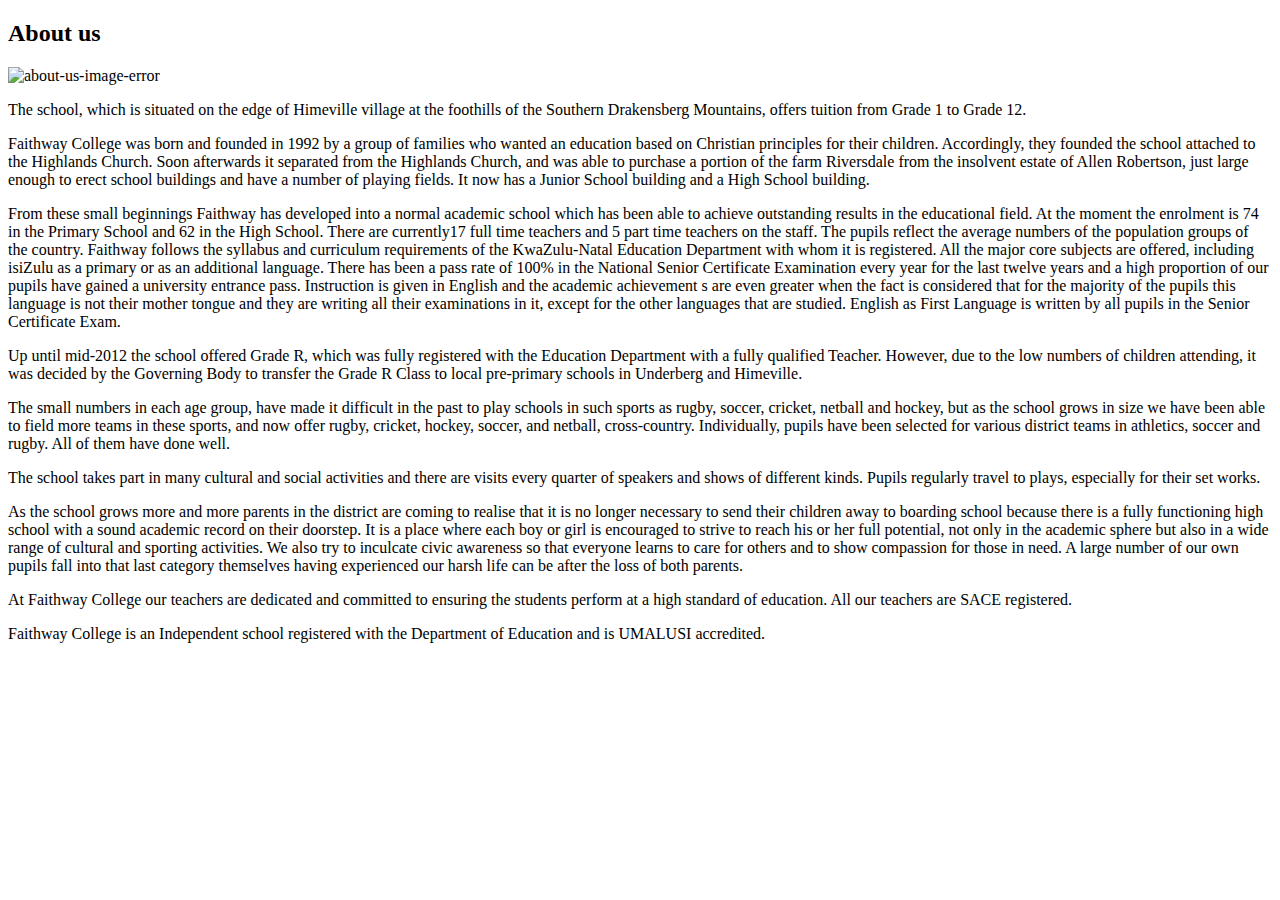
==== about.html @ a3279d16 "Update about.html" ====
<!DOCTYPE html>
<html lang="en">

<head>
    <meta charset="UTF-8">
    <title>Faithway College-Himeville</title>
    <!-- Bootstrap Scripts -->
    <link href="https://cdn.jsdelivr.net/npm/bootstrap@5.3.0-alpha3/dist/css/bootstrap.min.css" rel="stylesheet"
        integrity="sha384-KK94CHFLLe+nY2dmCWGMq91rCGa5gtU4mk92HdvYe+M/SXH301p5ILy+dN9+nJOZ" crossorigin="anonymous">
    <script src="https://cdn.jsdelivr.net/npm/bootstrap@5.3.0-alpha3/dist/js/bootstrap.bundle.min.js"
        integrity="sha384-ENjdO4Dr2bkBIFxQpeoTz1HIcje39Wm4jDKdf19U8gI4ddQ3GYNS7NTKfAdVQSZe"
        crossorigin="anonymous"></script>

    <!-- CSS Style Sheets -->
    <link rel="stylesheet" href="css/styles.css">

    <!-- Font Awesome -->
    <script src="https://kit.fontawesome.com/8bfbaf326f.js" crossorigin="anonymous"></script>

    <!-- jQuery -->




</head>

<body>

     <!-- Nav Bar -->
     <div id="main-nav"></div>
     <!-- Nav bar end -->

    <!-- About page text and image -->

    <Section id="top-container">

        <div class="row">

            <div class="col-lg-5">
                <h2>About us</h2>
                <img class="about-us-img" src="images/School-About-Us.jpg" alt="about-us-image-error">
            </div>

            <div class="about-us-text col-lg-7">

                <p>
                    The school, which is situated on the edge of Himeville village at the foothills of the Southern
                    Drakensberg Mountains, offers tuition from Grade 1 to Grade 12.
                </p>

                <p>
                    Faithway College was born and founded in 1992 by a group of families who wanted an education based
                    on Christian principles for their children. Accordingly, they founded the school attached to the
                    Highlands
                    Church. Soon afterwards it separated from the Highlands Church, and was able to purchase a portion
                    of the farm
                    Riversdale from the insolvent estate of Allen Robertson, just large enough to erect school buildings
                    and have a
                    number of playing fields. It now has a Junior School building and a High School building.

                </p>
                <p>
                    From these small beginnings Faithway has developed into a normal academic school which has been able
                    to achieve outstanding results in the educational field. At the moment the enrolment is 74 in the
                    Primary
                    School and 62 in the High School. There are currently17 full time teachers and 5 part time teachers
                    on the staff. The
                    pupils reflect the average numbers of the population groups of the country. Faithway follows the
                    syllabus
                    and curriculum requirements of the KwaZulu-Natal Education Department with whom it is registered.
                    All
                    the major core subjects are offered, including isiZulu as a primary or as an additional language.
                    There has been a
                    pass rate of 100% in the National Senior Certificate Examination every year for the last twelve
                    years and a high
                    proportion of our pupils have gained a university entrance pass. Instruction is given in English and
                    the
                    academic achievement s are even greater when the fact is considered that for the majority of the
                    pupils this
                    language is not their mother tongue and they are writing all their examinations in it, except for
                    the other
                    languages that are studied. English as First Language is written by all pupils in the Senior
                    Certificate Exam.
                </p>

                <p>
                    Up until mid-2012 the school offered Grade R, which was fully registered with the Education
                    Department with a fully qualified Teacher. However, due to the low numbers of children attending, it
                    was decided by
                    the Governing Body to transfer the Grade R Class to local pre-primary schools in Underberg and
                    Himeville.
                </p>
                <p>
                    The small numbers in each age group, have made it difficult in the past to play schools in such
                    sports as rugby, soccer, cricket, netball and hockey, but as the school grows in size we have been
                    able to field more
                    teams in these sports, and now offer rugby, cricket, hockey, soccer, and netball, cross-country.
                    Individually, pupils have been selected for various district teams in athletics, soccer and rugby.
                    All of them have done
                    well.
                </p>
            
                The school takes part in many cultural and social activities and there are visits every quarter of
                speakers and shows of different kinds. Pupils regularly travel to plays, especially for their set works.
                <p>
                    As the school grows more and more parents in the district are coming to realise that it is no longer
                    necessary to send their children away to boarding school because there is a fully functioning high
                    school with
                    a sound academic record on their doorstep. It is a place where each boy or girl is encouraged to
                    strive to
                    reach his or her full potential, not only in the academic sphere but also in a wide range of
                    cultural and
                    sporting activities. We also try to inculcate civic awareness so that everyone learns to care for
                    others and
                    to show compassion for those in need. A large number of our own pupils fall into that last category
                    themselves having experienced our harsh life can be after the loss of both parents.
                </p>

                <p>
                    At Faithway College our teachers are dedicated and committed to ensuring the students perform at a
                    high standard of education. All our teachers are SACE registered.
                </p>
                <p>
                    Faithway College is an Independent school registered with the Department of Education and is UMALUSI
                    accredited.
                </p>

            </div>

        </div>
    </Section>

<!-- Nav Bar -->
<div id="footer-thin"></div>
<!-- Nav bar end -->

</body>

<script src="nav.js"></script>
<script src="foot.js"></script>
    
    <script src="https://code.jquery.com/jquery-3.3.1.slim.min.js"
    integrity="sha384-q8i/X+965DzO0rT7abK41JStQIAqVgRVzpbzo5smXKp4YfRvH+8abtTE1Pi6jizo"
    crossorigin="anonymous"></script>
<script src="https://cdn.jsdelivr.net/npm/popper.js@1.14.7/dist/umd/popper.min.js"
    integrity="sha384-UO2eT0CpHqdSJQ6hJty5KVphtPhzWj9WO1clHTMGa3JDZwrnQq4sF86dIHNDz0W1"
    crossorigin="anonymous"></script>
<script src="https://cdn.jsdelivr.net/npm/bootstrap@4.3.1/dist/js/bootstrap.min.js"
    integrity="sha384-JjSmVgyd0p3pXB1rRibZUAYoIIy6OrQ6VrjIEaFf/nJGzIxFDsf4x0xIM+B07jRM"
    crossorigin="anonymous"></script>

</html>
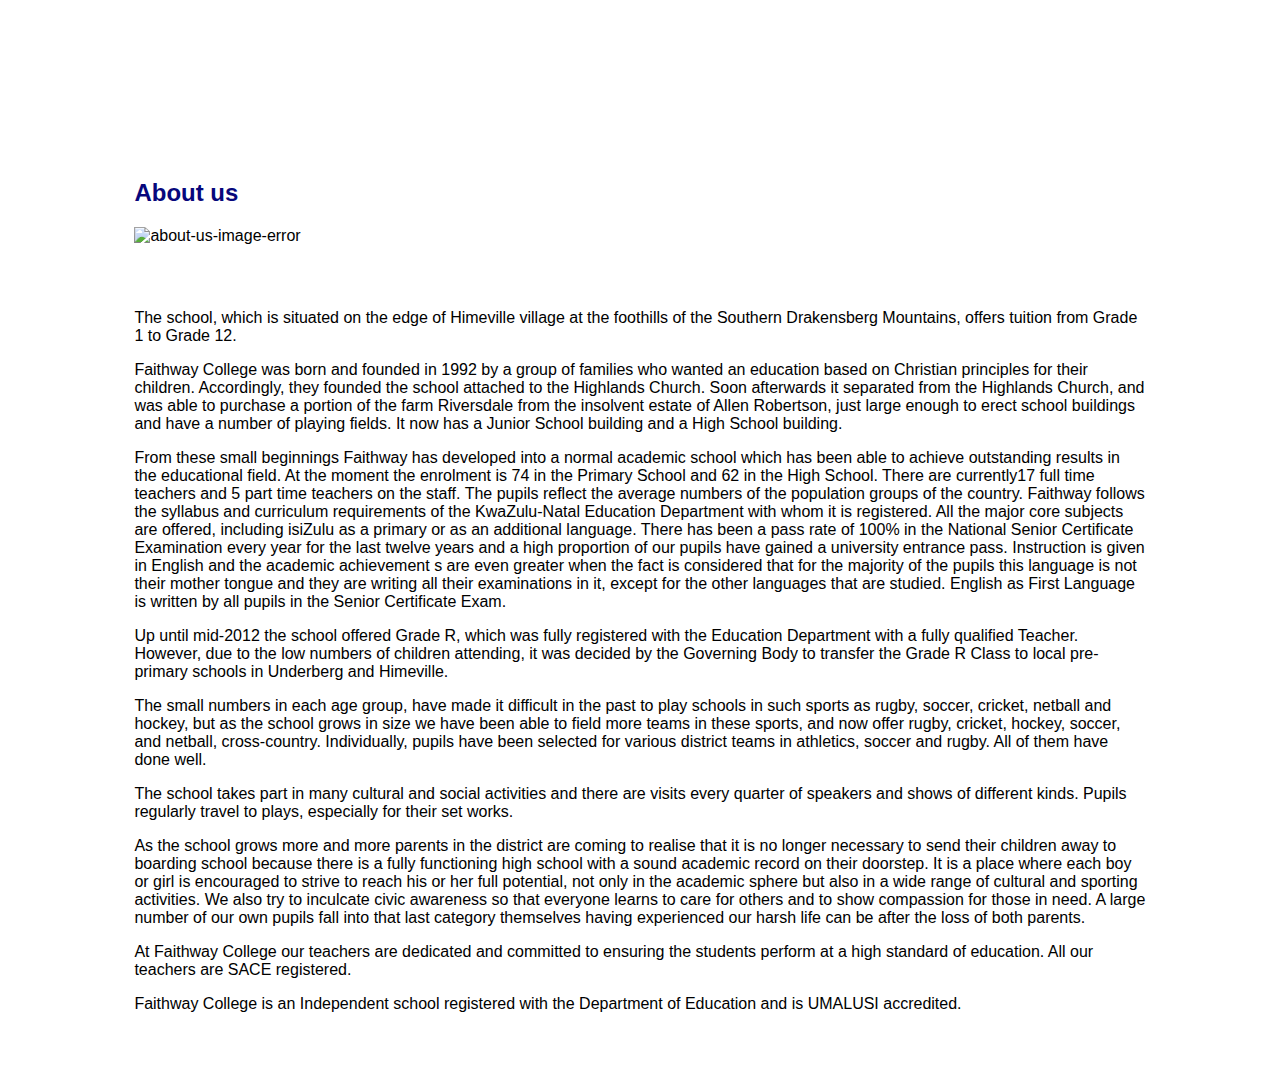
==== commit 6da5dbff: "Update about.html" ====
--- a/about.html
+++ b/about.html
@@ -3,6 +3,7 @@
 
 <head>
     <meta charset="UTF-8">
+    <meta name="viewport" content="width=device-width, initial-scale=1">
     <title>Faithway College-Himeville</title>
     <!-- Bootstrap Scripts -->
     <link href="https://cdn.jsdelivr.net/npm/bootstrap@5.3.0-alpha3/dist/css/bootstrap.min.css" rel="stylesheet"
--- a/css/styles.css
+++ b/css/styles.css
@@ -0,0 +1,144 @@
+/* Text */
+
+body {
+    font-family: Arial, Helvetica, sans-serif;
+    margin-bottom: 1rem;
+    font-size: 16px;
+    padding: 0;
+}
+
+h1 {
+    color: white;
+}
+
+h2 {
+    color: rgb(7, 7, 124);
+}
+
+h3 {
+    color: rgb(7, 7, 124);
+}
+
+p {
+    margin-bottom: 1rem;
+    padding-bottom: 0;
+    font-size: 16px;
+}
+
+/* Navigation Bar */
+
+#main-nav {
+    height: 126px;
+}
+
+.nav-bar-top {
+    padding-right: 10%;
+}
+
+
+.logo2-image {
+    width: 7rem;
+    overflow: hidden;
+    margin-top: -6px;
+    margin-bottom: -6px;
+    margin-left: 100%;
+
+}
+
+.nav-link {
+    font-size: x-large;
+    color: rgb(7, 7, 124);
+    font-family: Arial, Helvetica, sans-serif
+}
+
+.dropdown-menu {
+    background-color: lightblue;
+    border-width: 0;
+}
+
+/* General */
+
+#top-container {
+    padding: 2% 10% 2% 10%;
+}
+
+.bottom-container {
+    height: 10rem;
+}
+
+
+/* Home page */
+
+
+#home-page-image {
+    position: relative;
+}
+
+.home-img {
+    width: 100%;
+}
+
+.home-page-welcome {
+    background-color: rgb(7, 7, 124, .6);
+    position: absolute;
+    bottom: 20%;
+    right: 5rem;
+    font-size: 200rem;
+    text-align: right;
+    border-radius: .5rem;
+
+}
+
+.home-page-welcome h1 {
+    color: white;
+    margin: 1rem;
+}
+
+#home-page-intro {
+    text-align: left;
+    padding: 5% 10% 5% 10%;
+}
+
+#home-footer {
+    background-color: lightblue;
+    font-family: Arial, Helvetica, sans-serif;
+    margin: 0;
+    padding: 5% 10% 2% 10%;
+    text-align: left;
+}
+
+
+/* About us page */
+
+.about-us-img {
+    width: 90%;
+}
+
+.about-us-text {
+    padding-top: 3rem;
+}
+
+/* Admissions page */
+
+
+/* Footer */
+.footer-thin {
+    height: 5rem;
+    background-color: lightblue;
+    position: relative;
+    width: 100%;
+    bottom: 0;
+    padding-top: 1rem;
+
+}
+
+ .footer-thin-left {
+  padding-left: 10%; 
+
+ }
+
+ .footer-thin-right {
+    text-align: right;
+    padding-right: 10%; 
+  
+   }
